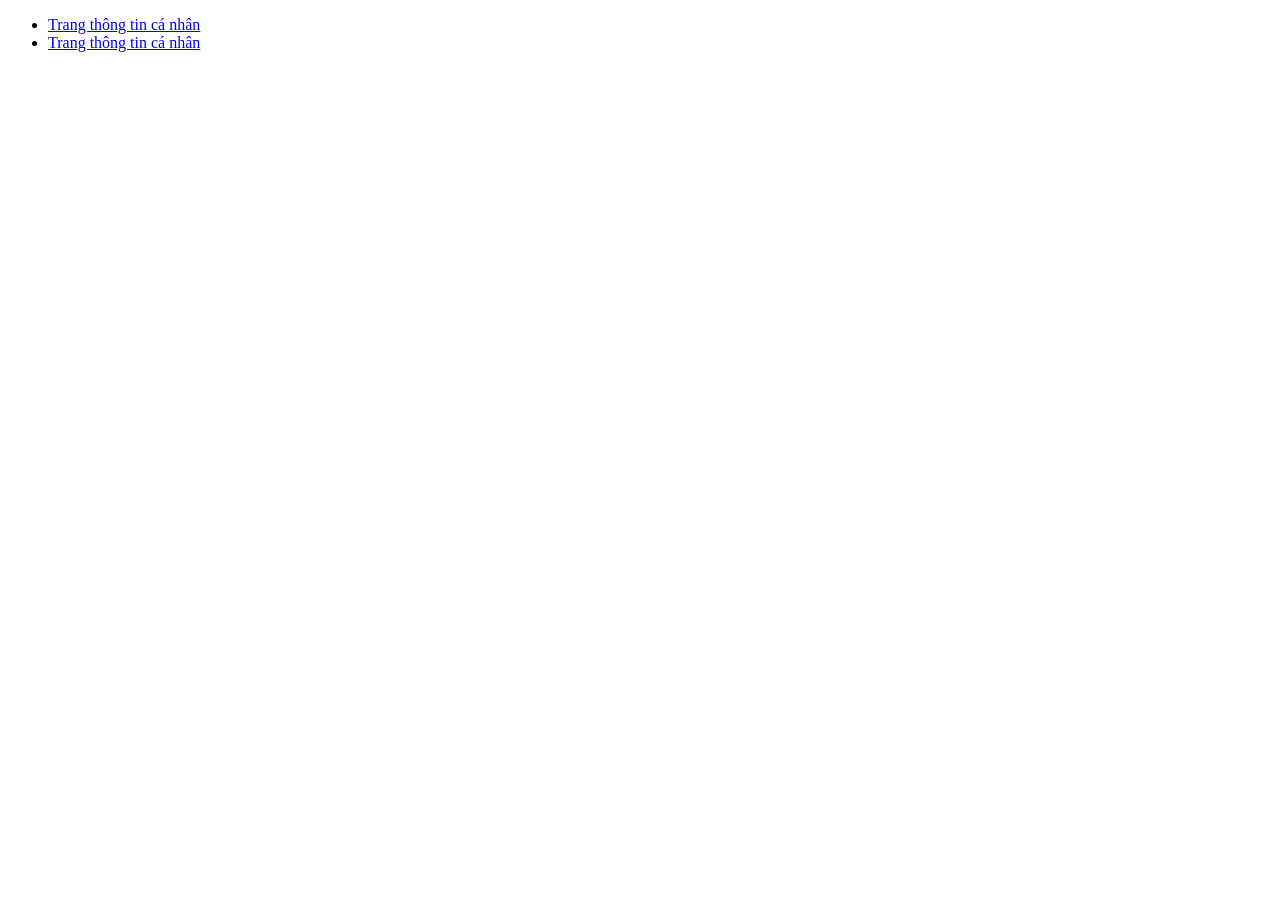
==== index.html @ 42dcd51d "Create a project structure" ====
﻿<!DOCTYPE html>
<html lang="vi">
	<head>
		<title> Thiet ke web </title>
		<meta charset="utf-8">
	</head>
	<body>
	<ul>
		<li>
			<a href="html/page1.html">Trang thông tin cá nhân</a>
		</li>
		<li>
			<a href="#1">Trang thông tin cá nhân</a>
		</li>

	</body>
		
	
</html>
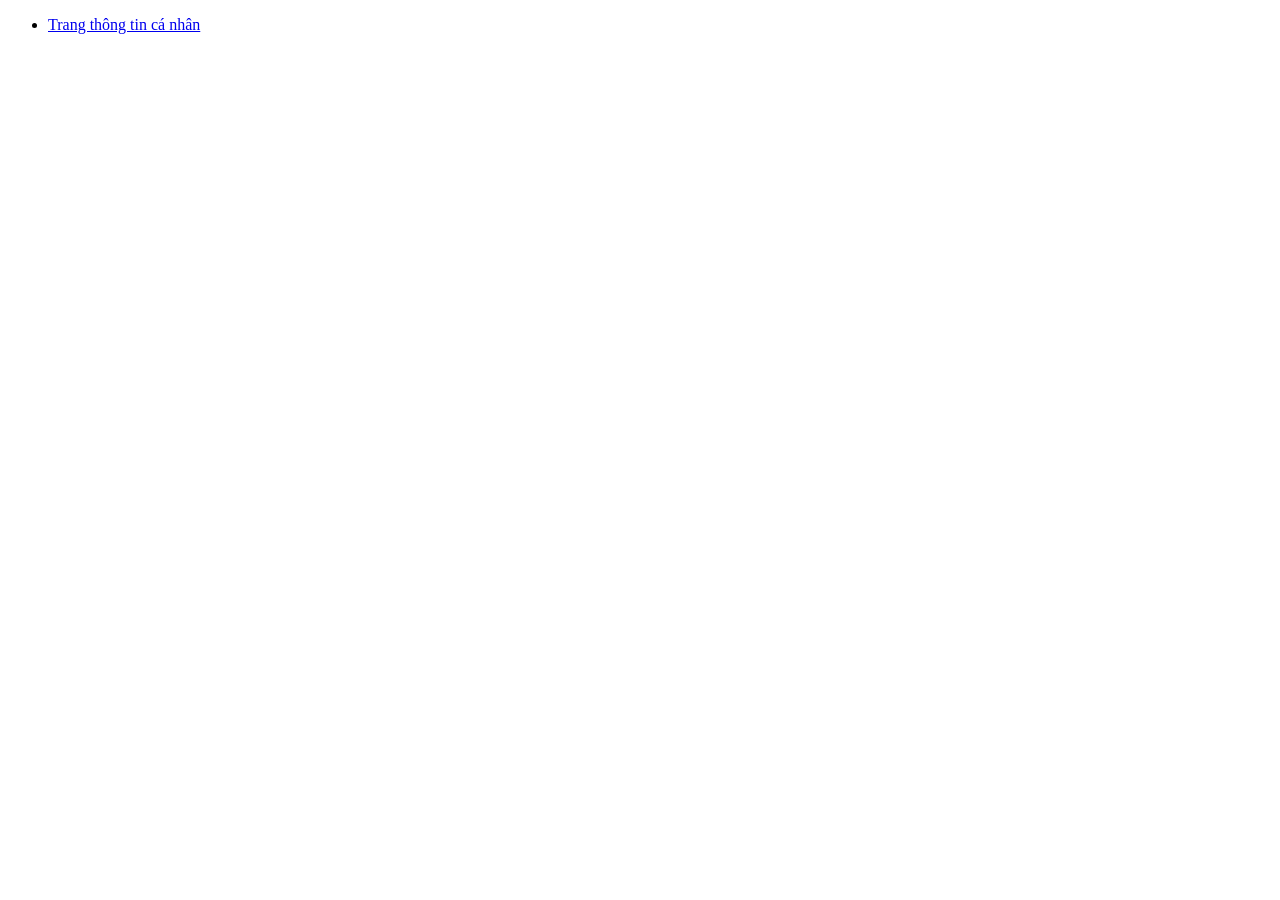
==== commit e71f2fb5: "cui" ====
--- a/index.html
+++ b/index.html
@@ -9,10 +9,7 @@
 		<li>
 			<a href="html/page1.html">Trang thông tin cá nhân</a>
 		</li>
-		<li>
-			<a href="#1">Trang thông tin cá nhân</a>
-		</li>
-
+        </ul
 	</body>
 		
 	
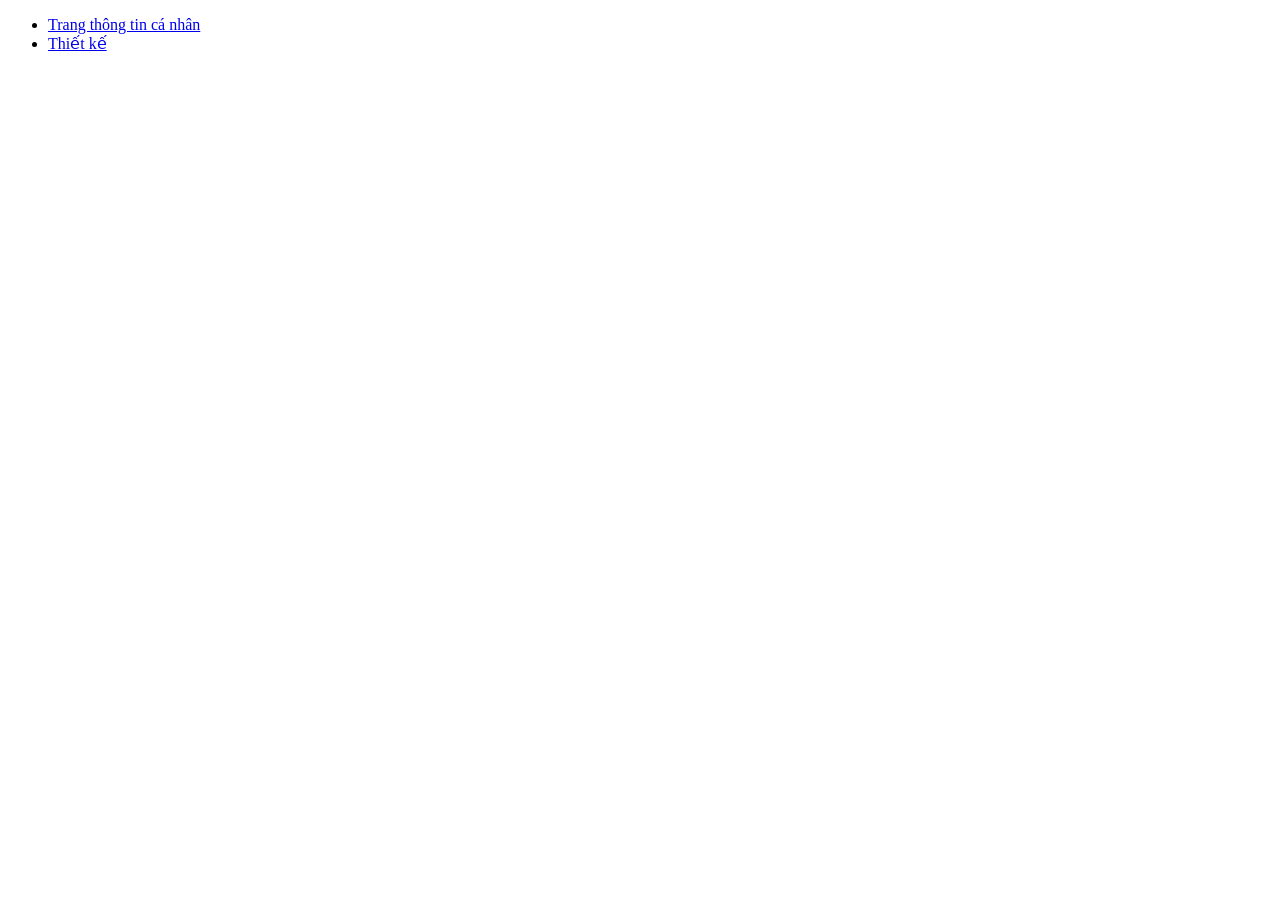
==== commit 28b66927: "update" ====
--- a/index.html
+++ b/index.html
@@ -9,7 +9,10 @@
 		<li>
 			<a href="html/page1.html">Trang thông tin cá nhân</a>
 		</li>
-        </ul
+		<li>
+			<a href="html/page2.html">Thiết kế</a>
+		</li>
+	</ul>
 	</body>
 		
 	
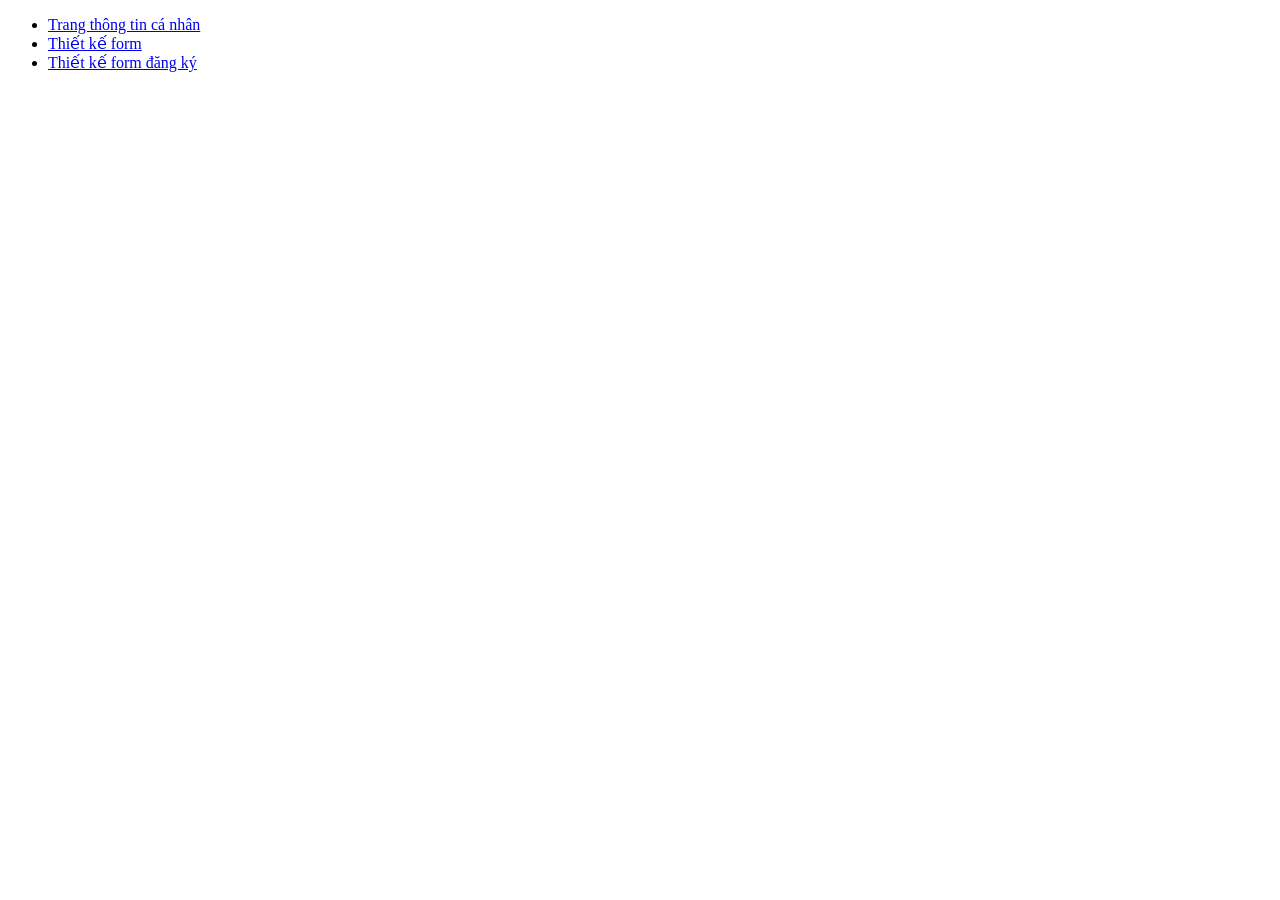
==== commit 20ec19b6: "upd" ====
--- a/index.html
+++ b/index.html
@@ -1,4 +1,4 @@
-﻿<!DOCTYPE html>
+<!DOCTYPE html>
 <html lang="vi">
 	<head>
 		<title> Thiet ke web </title>
@@ -10,10 +10,11 @@
 			<a href="html/page1.html">Trang thông tin cá nhân</a>
 		</li>
 		<li>
-			<a href="html/page2.html">Thiết kế</a>
+			<a href="html/page2.html">Thiết kế form</a>
+		</li>
+		<li>
+			<a href="html/page3.html">Thiết kế form đăng ký</a>
 		</li>
 	</ul>
 	</body>
-		
-	
-</html>+</html>
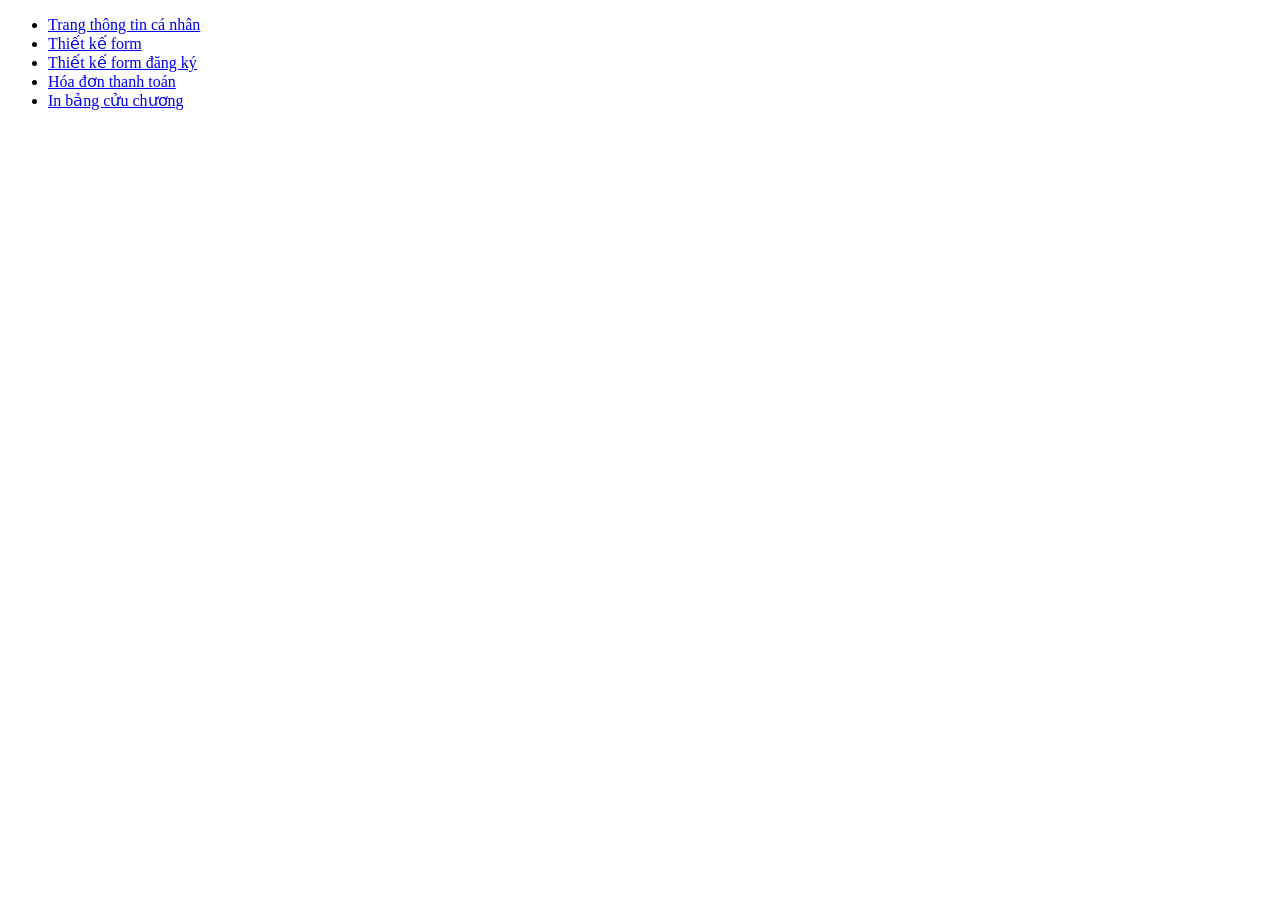
==== commit 62ca365b: "cui" ====
--- a/index.html
+++ b/index.html
@@ -15,6 +15,12 @@
 		<li>
 			<a href="html/page3.html">Thiết kế form đăng ký</a>
 		</li>
+		<li>
+			<a href="html/page4.html">Hóa đơn thanh toán</a>
+		</li>
+		<li>
+			<a href="html/page5.html">In bảng cửu chương</a>
+		</li>
 	</ul>
 	</body>
 </html>
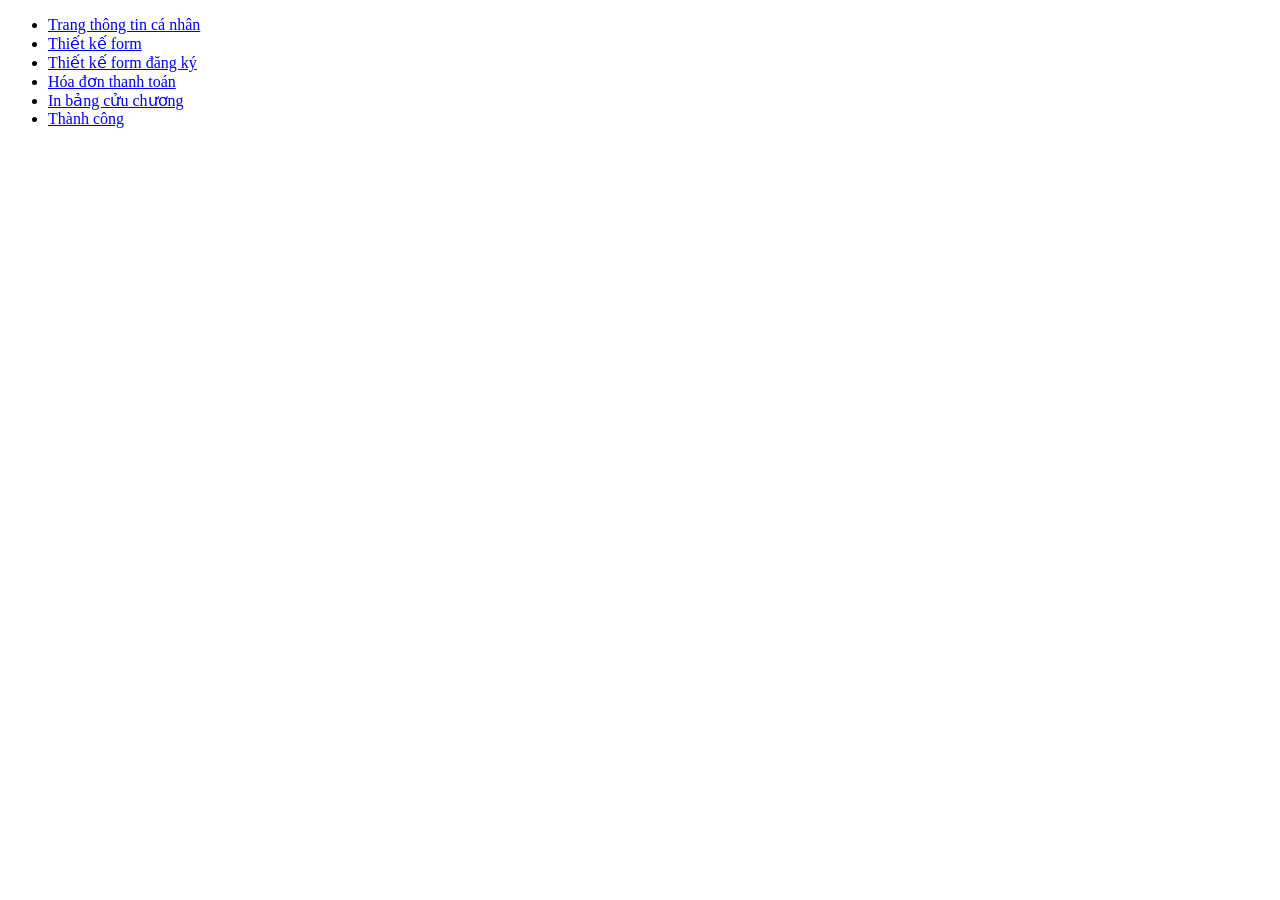
==== commit 53a6027a: "upd" ====
--- a/index.html
+++ b/index.html
@@ -21,6 +21,9 @@
 		<li>
 			<a href="html/page5.html">In bảng cửu chương</a>
 		</li>
+		<li>
+			<a href="html/page6.html">Thành công</a>
+		</li>
 	</ul>
 	</body>
 </html>
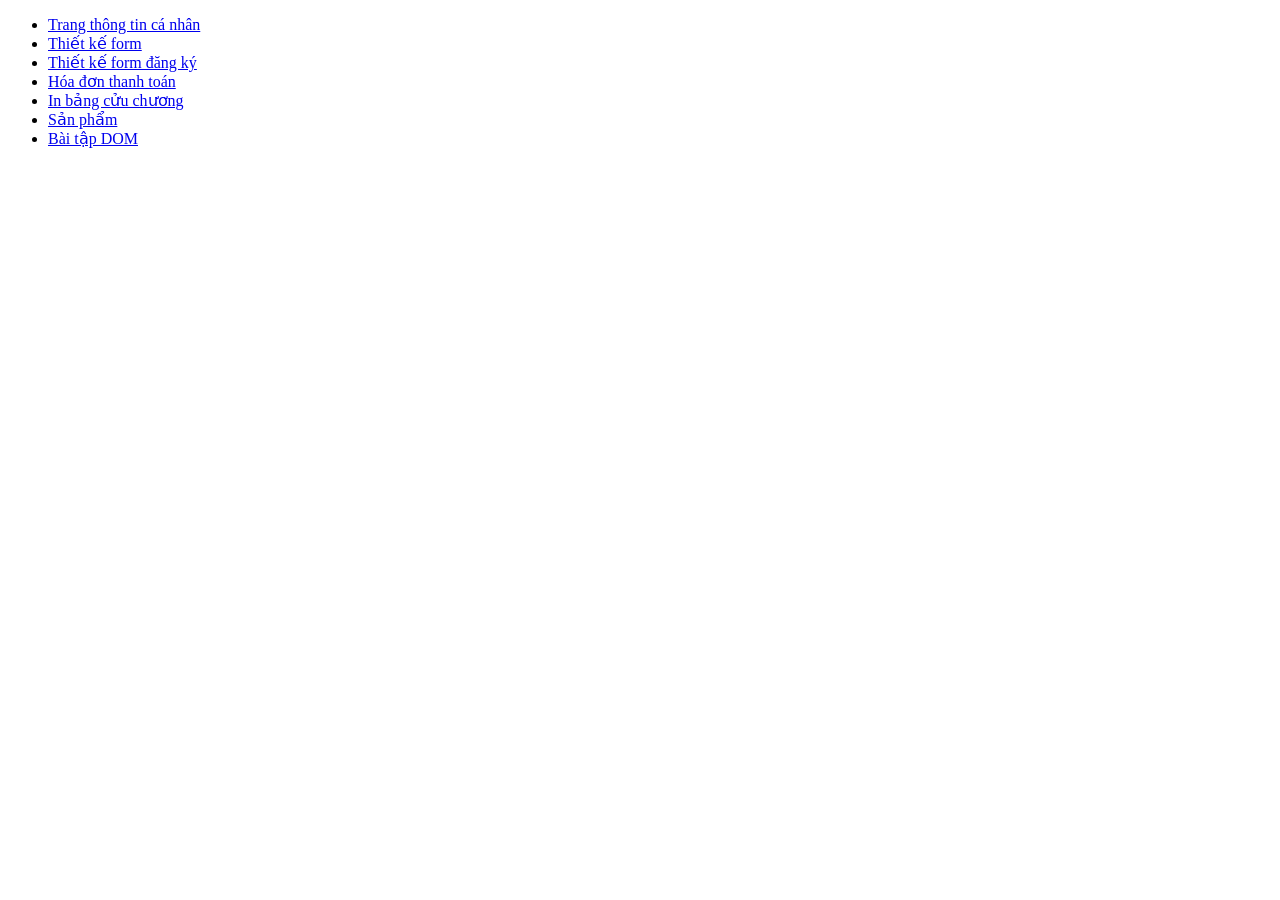
==== commit 4b87da56: "upd" ====
--- a/index.html
+++ b/index.html
@@ -22,7 +22,10 @@
 			<a href="html/page5.html">In bảng cửu chương</a>
 		</li>
 		<li>
-			<a href="html/page6.html">Thành công</a>
+			<a href="html/page6.html">Sản phẩm</a>
+		</li>
+		<li>
+			<a href="html/page7.html">Bài tập DOM</a>
 		</li>
 	</ul>
 	</body>
